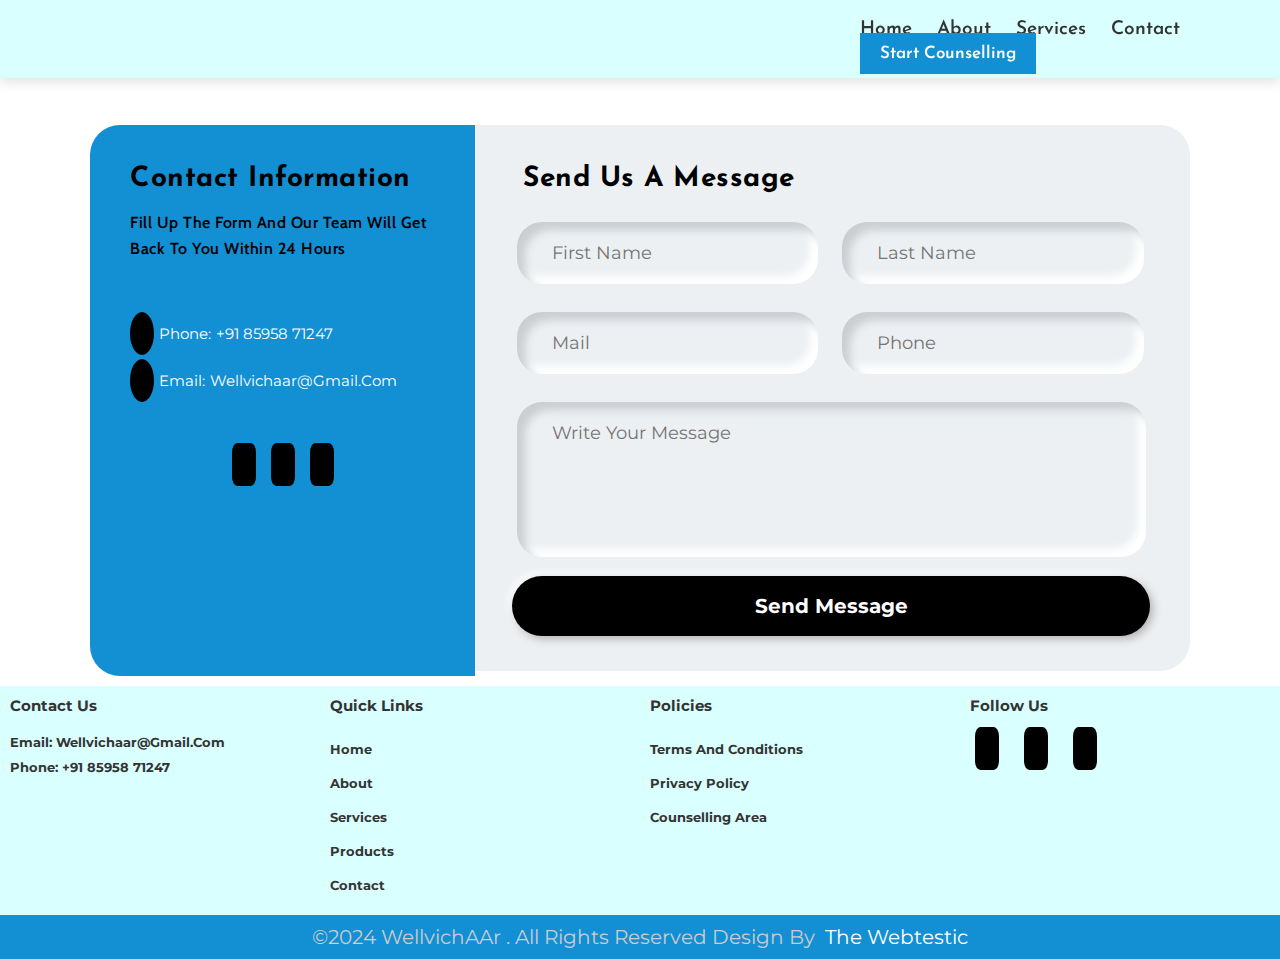
==== hospital_project/hospital management/hospital management/hospital website/contact.html @ 3086fe48 "files folder changed" ====
<!DOCTYPE html>
<html lang="en">
  <head>
    <meta charset="UTF-8" />
    <meta name="viewport" content="width=device-width, initial-scale=1.0" />
    <title>WellvichAAR</title>

    <script
      src="https://kit.fontawesome.com/f06c8901c6.js"
      crossorigin="anonymous"
    ></script>
    <script src="https://unpkg.com/boxicons@2.1.4/dist/boxicons.js"></script>

    <link rel="preconnect" href="https://fonts.googleapis.com" />
    <link rel="preconnect" href="https://fonts.gstatic.com" crossorigin />
    <link
      href="https://fonts.googleapis.com/css2?family=Bebas+Neue&family=Cabin:ital,wght@0,400..700;1,400..700&family=Heebo:wght@100..900&family=Josefin+Sans:ital,wght@0,100..700;1,100..700&family=Montserrat:ital,wght@0,100..900;1,100..900&display=swap"
      rel="stylesheet"
    />

    <link rel="preconnect" href="https://fonts.googleapis.com" />
    <link rel="preconnect" href="https://fonts.gstatic.com" crossorigin />
    <link
      href="https://fonts.googleapis.com/css2?family=Bebas+Neue&family=Cabin:ital,wght@0,400..700;1,400..700&family=Heebo:wght@100..900&family=Josefin+Sans:ital,wght@0,100..700;1,100..700&family=Montserrat:ital,wght@0,100..900;1,100..900&display=swap"
      rel="stylesheet"
    />

    <link rel="preconnect" href="https://fonts.googleapis.com" />
    <link rel="preconnect" href="https://fonts.gstatic.com" crossorigin />
    <link
      href="https://fonts.googleapis.com/css2?family=Bebas+Neue&family=Cabin:ital,wght@0,400..700;1,400..700&family=Heebo:wght@100..900&family=Josefin+Sans:ital,wght@0,100..700;1,100..700&family=Montserrat:ital,wght@0,100..900;1,100..900&display=swap"
      rel="stylesheet"
    />

    <link rel="stylesheet" href="./hospital website/style.css" />
    <link rel="stylesheet" href="contact.css" />

    <style>
      .show-more {
        display: none;
        background-color: #007bff;
        color: #fff;
        padding: 10px;
        border: none;
        cursor: pointer;
        margin-top: 10px;
      }

      /* Styles for small screens */
      @media (max-width: 768px) {
        .extra-text {
          display: none;
        }
        .show-more {
          display: block;
        }
        .extra-text {
          display: none;
        }
        .about-rozi-content p {
          text-align: justify;
        }
      }

      /* Styles for large screens */
      @media (min-width: 769px) {
        .extra-text {
          display: block;
        }
      }

      /* Responsive styles */
      @media (max-width: 768px) {
        .navbar-links {
          display: none;
          flex-direction: column;
          width: 100%;
          background-color: #d9fffe;
          position: absolute;
          top: 60px;
          right: -40px;
          border-radius: 10px;
        }

        .navbar-links.active {
          display: flex;
        }

        .navbar-toggle {
          cursor: pointer;
          display: flex;
          flex-direction: column;
        }

        .navbar-toggle .bar {
          width: 25px;
          height: 3px;
          background-color: rgb(2, 2, 2);
        }

        .right-icons {
          margin-left: auto;
        }
      }
    </style>
  </head>
  <body>
    <header>
      <div class="logo">
        <img src="./hospital website/images/logo1.jpg" alt="" />
      </div>
      <div class="icon-menu">
        <div class="toggle-item">
          <div class="navbar-toggle" id="navbar-toggle">
            <span class="bar"></span>
            <span class="bar"></span>
            <span class="bar"></span>
          </div>
        </div>

        <!-- <nav class="navbar">
                  <a href="#Home">Home</a>
                  <a href="#about">About</a>
                  <a href="#services">Services</a>
                  <a href="../contact.html">Contact</a>
                </nav> -->

        <nav class="navbar">
          <div class="navbar-container">
            <div class="navbar-links" id="navbar-links">
              <a href="./hospital website/index.html">Home</a>
              <a href="./hospital website/index.html">About</a>
              <a href="./hospital website/index.html">Services</a>
              <a href="./contact.html">Contact</a>
            </div>

            <div class="right-icons">
              <div id="menu-bars" class="fas fa-bars"></div>
              <a href="contact.html" class="btn">Start Counselling</a>
            </div>
          </div>
        </nav>
      </div>
    </header>

    <section id="section-wrapper">
      <div class="box-wrapper">
        <div class="info-wrap">
          <h2 class="info-title">Contact Information</h2>
          <h3 class="info-sub-title">
            Fill up the form and our Team will get back to you within 24 hours
          </h3>
          <ul class="info-details">
            <li>
              <i style="font-size: 15px" class="fas fa-phone-alt"></i>
              <span style="font-size: 15px">Phone:</span>
              <a style="font-size: 15px" href="tel:+91 85958 71247"
                >+91 85958 71247</a
              >
            </li>
            <li>
              <i style="font-size: 15px" class="fas fa-paper-plane"></i>
              <span style="font-size: 15px">Email:</span>
              <a style="font-size: 15px" href="mailto:wellvichaar@gmail.com"
                >wellvichaar@gmail.com
              </a>
            </li>
          </ul>
          <ul class="social-icons">
            <li>
              <a href="#"><i class="fab fa-facebook"></i></a>
            </li>
            <li>
              <a href="#"><i class="fab fa-instagram"></i></a>
            </li>
            <li>
              <a href="#"><i class="fab fa-linkedin-in"></i></a>
            </li>
          </ul>
        </div>
        <div class="form-wrap">
          <form id="contact-form">
            <h2 class="form-title">Send us a message</h2>
            <div class="form-fields">
              <div class="form-group">
                <input type="text" id="fname" class="fname" placeholder="First Name" />
              </div>
              <div class="form-group">
                <input type="text" id="lname" class="lname" placeholder="Last Name" />
              </div>
              <div class="form-group">
                <input type="email" id="email" class="email" placeholder="Mail" />
              </div>
              <div class="form-group">
                <input type="number" id="phone" class="phone" placeholder="Phone" />
              </div>
              <div class="form-group">
                <textarea id="message" name="message" placeholder="Write your message"></textarea>
              </div>
            </div>
            <input type="submit" value="Send Message" class="submit-button" />
          </form>
        </div>
        
        <script>
        document.getElementById('contact-form').addEventListener('submit', function(e) {
  e.preventDefault();

  // Get form data
  var firstName = document.getElementById('fname').value;
  var lastName = document.getElementById('lname').value;
  var email = document.getElementById('email').value;
  var phone = document.getElementById('phone').value;
  var message = document.getElementById('message').value;

  // Construct mailto URL with form data
  var subject = 'Message from ' + firstName + ' ' + lastName;
  var body = '<table style="border: 1px solid black; border-collapse: collapse;">' +
             '<tr><td style="border: 1px solid black; padding: 8px;">Name:</td><td style="border: 1px solid black; padding: 8px;">' + firstName + ' ' + lastName + '</td></tr>' +
             '<tr><td style="border: 1px solid black; padding: 8px;">Email:</td><td style="border: 1px solid black; padding: 8px;">' + email + '</td></tr>' +
             '<tr><td style="border: 1px solid black; padding: 8px;">Phone:</td><td style="border: 1px solid black; padding: 8px;">' + phone + '</td></tr>' +
             '<tr><td style="border: 1px solid black; padding: 8px;">Message:</td><td style="border: 1px solid black; padding: 8px;">' + message + '</td></tr>' +
             '</table>';
  var mailtoLink = 'mailto: wellvichaar@gmail.com' + 
                   '?subject=' + encodeURIComponent(subject) + 
                   '&body=' + encodeURIComponent(body);

  window.open(mailtoLink, '_blank');
});

        </script>
      </div>
    </section>

    <!-- our doctors ended -->

    <!-- footer -->

    <footer>
      <div class="footer-container">
        <div class="footer-content">
          <h3>Contact Us</h3>
          <p><span>Email:</span> <a href="mailto:wellvichaar@gmail.com">wellvichaar@gmail.com</a></p>
          <p><span>Phone:</span> <a href="tel:+91 85958 71247">+91 85958 71247</a></p>
        </div>
        <div class="footer-content">
          <h3>Quick Links</h3>
          <ul class="list">
            <li><a href="#">Home</a></li>
            <li><a href="#">About</a></li>
            <li><a href="#">Services</a></li>
            <li><a href="#">Products</a></li>
            <li><a href="#">Contact</a></li>
          </ul>
        </div>
        <div class="footer-content">
          <h3>Policies</h3>
          <ul class="list">
            <li><a href="/hospital management/terms.html">Terms and conditions</a></li>
            <li><a href="/hospital management/terms.html">Privacy Policy</a></li>
            <li><a href="/hospital management/terms.html">Counselling area</a></li>
          </ul>
        </div>
        <div class="footer-content">
          <h3 class="footer-follow">Follow Us</h3>
          <ul class="social-icons">
            <li><a href="#"><i class="fab fa-facebook"></i></a></li>
            <li><a href="#"><i class="fab fa-instagram"></i></a></li>
            <li><a href="#"><i class="fab fa-linkedin"></i></a></li>
          </ul>
        </div>
      </div>
      <div class="bottom-bar">
        <p>&copy;2024 WellvichAAr . All Rights Reserved <span>Design By</span> <a href="https://www.linkedin.com/company/webtestic1017/">The Webtestic</a></p>
      </div>
    </footer>

    <!-- footer ended -->

    <script src="./hospital website/script.js"></script>
  </body>
</html>
---- hospital_project/hospital management/hospital management/hospital website/contact.css ----
@import url('https://fonts.googleapis.com/css2?family=Inter:wght@100..900&display=swap');
@import url('https://fonts.googleapis.com/css2?family=Bebas+Neue&family=Cabin:ital,wght@0,400..700;1,400..700&family=Heebo:wght@100..900&family=Josefin+Sans:ital,wght@0,100..700;1,100..700&family=Montserrat:ital,wght@0,100..900;1,100..900&display=swap');

:root{
    --maincolor:#138fd4;
    --secondcolor:#1756d4;
    --thirdcolor:#2f66d4;
    --textcolor:#000;
    --secondary:#2f66d4;
    --light-bg:#eee;
    --hover: #a2d9f5;
    --box-shadow:0 .5rem 1rem rgba(0,0,0,.1);
    --black:#333;
    --light-color:#666;
    --white:#fff;




}
*{
    margin:0; 
    padding:0;
    box-sizing: border-box;
    outline: none; 
    border:none;
    text-decoration: none;
    text-transform: capitalize;
    transition:all .2s linear;
    font-family: "Inter", sans-serif;
    
}

html{
    font-size: 62.5%;
    overflow-x: hidden;
    scroll-behavior: smooth;
    scroll-padding-top: 6rem;
}
header{
    position: fixed;
    top: 0;
    left: 0;
    right: 0;

    display: flex;
    justify-content: space-between;
    align-items: center;
    padding: 1.5rem 7%;
    width: 100%;
    box-shadow: 0 .5rem 1rem rgba(0,0,0,.1);
    z-index: 1000;
    background-color: #d9fffe !important;

}
.logo{
    width: 80px;
}
.logo img{
    width: 100%;
}
.navbar a{
    color: var(--textcolor);
    font-size: 1.9rem;
    font-family: "Josefin Sans", sans-serif;
    font-weight: 600;
    margin: 1rem;
    position: relative;
    transition: 0.5s;
}
.navbar a:hover{
    color: #178bcd;
}

.navbar a::after{
    content: "";
    background-color: #178bcd;
    width: 0;
    position: absolute;
    height: 0.2rem;
    left: 0;
    margin-top: 0.5rem;
    top: 100%;
    transition: 0.5s;
}
.navbar a:hover::after{
    width: 100%;
}


#menu-bars{
    color: var(--textcolor);
    font-size: 2.5rem;
    cursor: pointer;
    margin-right: 1rem;
    display: none;
}
#menu-bars:hover{
    color: #89c8da;
}
.right-icons .btn{

    padding: 1.2rem 2rem;
    font-size: 1.7rem;
    background: var(--maincolor);
    color: white;
    text-decoration: none;
    cursor: pointer;
}
.right-icons .btn:hover{
    background-color: var(--secondcolor);
}

/* header section ended */

/* test */






/* Responsive styles */




/* header section ended */

#section-wrapper{
    margin-top: 8rem;
    width: 100%;
    padding: 10px;
}
.box-wrapper{
    position: relative;
    display: table;
    width:1100px;
    margin:auto;
    margin-top:35px;
    border-radius: 30px;
}
.info-wrap{
    width:35%;
    height: 551px;
    padding: 40px;
    float: left;
    display: block;
    border-radius: 30px 0px 0px 30px;
    background: var(--maincolor);
    color: #000;
}
.info-title{
    font-family: "Josefin Sans", sans-serif;
    text-align: left;
    font-size: 28px;
    letter-spacing: 0.5px;
}
.info-sub-title{
    font-family: "Cabin", sans-serif;
    font-size: 16px;
    font-weight: 600;
    margin-top: 17px;
    letter-spacing: 0.5px;
    line-height: 26px;
}
.info-details {
    list-style: none;
    margin: 60px 0px;
}
.info-details li {
    margin-top: 25px;
    font-size: 18px;
    color: #fff;
}
.info-details li i {
    background: #000;
    padding: 12px;
    border-radius: 50%;
    margin-right: 5px;
}
.info-details li a {
    color: #fff;
    text-decoration: none;
}
.info-details li a:hover {
    color: #000;
}
.social-icons {
    list-style: none;
    text-align: center;
    margin: 20px 0px;
}
.social-icons li {
    display: inline-block;
}
.social-icons li i {
    background: #000;
    color: #fff;
    padding: 12px;
    font-size: 15px;
    border-radius: 22%;
    margin: 0px 5px;
    cursor: pointer;
    transition: all .5s;
}
.social-icons li i:hover {
    background: #fff;
    color: #000000;
}
.form-wrap{
    width:65%;
    float: right;
    padding:40px 25px 35px 25px;
    border-radius: 0px 30px 30px 0px;
    background: #ecf0f3;
}
.form-title{
    text-align: left;
    font-family: "Josefin Sans", sans-serif;
    margin-left: 23px;
    font-size: 28px;
    letter-spacing: 0.5px;
}
.form-fields{
    display: table;
    width: 100%;
    padding: 15px 5px 5px 5px;
}
.form-fields input,
.form-fields textarea{
    border: none;
    outline:none;
    background: none;
    font-size: 18px;
    color:#555;
    padding: 20px 10px 20px 5px;
    width:100%
}
.form-fields textarea{
    height: 150px;
    resize: none;
}
.form-group{
    width: 46%;
    float: left;
    padding: 0px 30px;
    margin: 14px 12px;
    border-radius: 25px;
    box-shadow: inset 8px 8px 8px #cbced1, inset -8px -8px 8px #ffffff;
}
.form-fields .form-group:last-child {
    width: 96%;
}
.submit-button{
    width: 96%;
    height: 60px;
    margin: 0px 12px;
    border-radius: 30px;
    font-size: 20px;;
    font-weight: 700;
    outline: none;
    border:none;
    cursor: pointer;
    color:#fff;
    text-align: center;
    background: #000;
    box-shadow: 3px 3px 8px #b1b1b1, -3px -3px 8px #ffffff;
    transition: .5s;
}
.submit-button:hover{
    background: var(--maincolor);
}

/* footer start */

:root {
    --maincolor: #138fd4;
    --secondcolor: #2f66d4;
    --textcolor: #333;
    --white: #fff;
    --footer-bg: #d9fffe;
    --footer-text: #ccc;
    --footer-link: #fff;
    --footer-link-hover: #138fd4;
  }
  
  * {
    margin: 0;
    padding: 0;
    box-sizing: border-box;
    font-family: 'Montserrat', sans-serif;
  }
  
  body {
    font-size: 20px;
  }
  
  footer {
    background-color: var(--footer-bg);
    color: var(--footer-text);
  }
  
  .footer-container {
    display: flex;
    flex-wrap: wrap;
    justify-content: space-between;
    align-items: flex-start;
    max-width: 100%;
    margin: auto;
  }
  
  .footer-content {
    flex: 1 1 300px;
    margin: 10px;
  }
  
  .footer-content h3 {
    font-size: 1.5rem;
    margin-bottom: 20px;
    color: var(--textcolor);
  }
  
  .footer-content p, .footer-content a {
    color: var(--textcolor);
    font-size: 1.25rem;
    font-weight: bold;  
    margin-bottom: 10px;
    text-decoration: none;
  }
  
  
  .footer-content a:hover {
    color: var(--footer-link-hover);
  }
  
  .footer-content .list {
    list-style: none;
    padding: 0;
  }
  
  .footer-content .list li {
    margin-bottom: 10px;
  }
  
  .footer-content .social-icons {
    display: flex;
    list-style: none;
    padding: 0;
  }
  
  .footer-content .social-icons li {
    margin-right: 15px;
  }
  
  .footer-content .social-icons a {
    color: var(--textcolor);
    font-size: 1.5rem;
    transition: color 0.3s;
  }
  
  .footer-content .social-icons a:hover {
    color: var(--footer-link-hover);
  }
  
  .bottom-bar {
    text-align: center;
    padding: 10px 0;
    background-color: var(--maincolor);
    color: var(--footer-text);
  }
  
  .bottom-bar a {
    color: var(--footer-link);
    text-decoration: none;
    margin-left: 5px;
  }
  
  .bottom-bar a:hover {
    color: var(--secondcolor);
}

/* footer ends */



/* Responsive css */

@media only screen and (max-width: 767px) {
    .box-wrapper{
        width: 100%;
    }
    .info-wrap,
    .form-wrap{
        width: 100%;
        height: inherit;
        float: none;  
    }
    .info-wrap{
        border-radius: 30px 30px 0px 0px;
    }
    .form-wrap{
        border-radius: 0px 0px 30px 30px;
    }
    .form-group{
        width: 100%;
        float: none;
        margin: 25px 0px;
    }
    .form-fields .form-group:last-child, 
    .submit-button{
        width: 100%;
    }
    .submit-button{
        margin: 10px 0px;
}

}

@media (max-width:768px){
    .container2{
        min-height: 250px;
        
    }
    .footer-content .list{
        display: flex!important;
    }
}
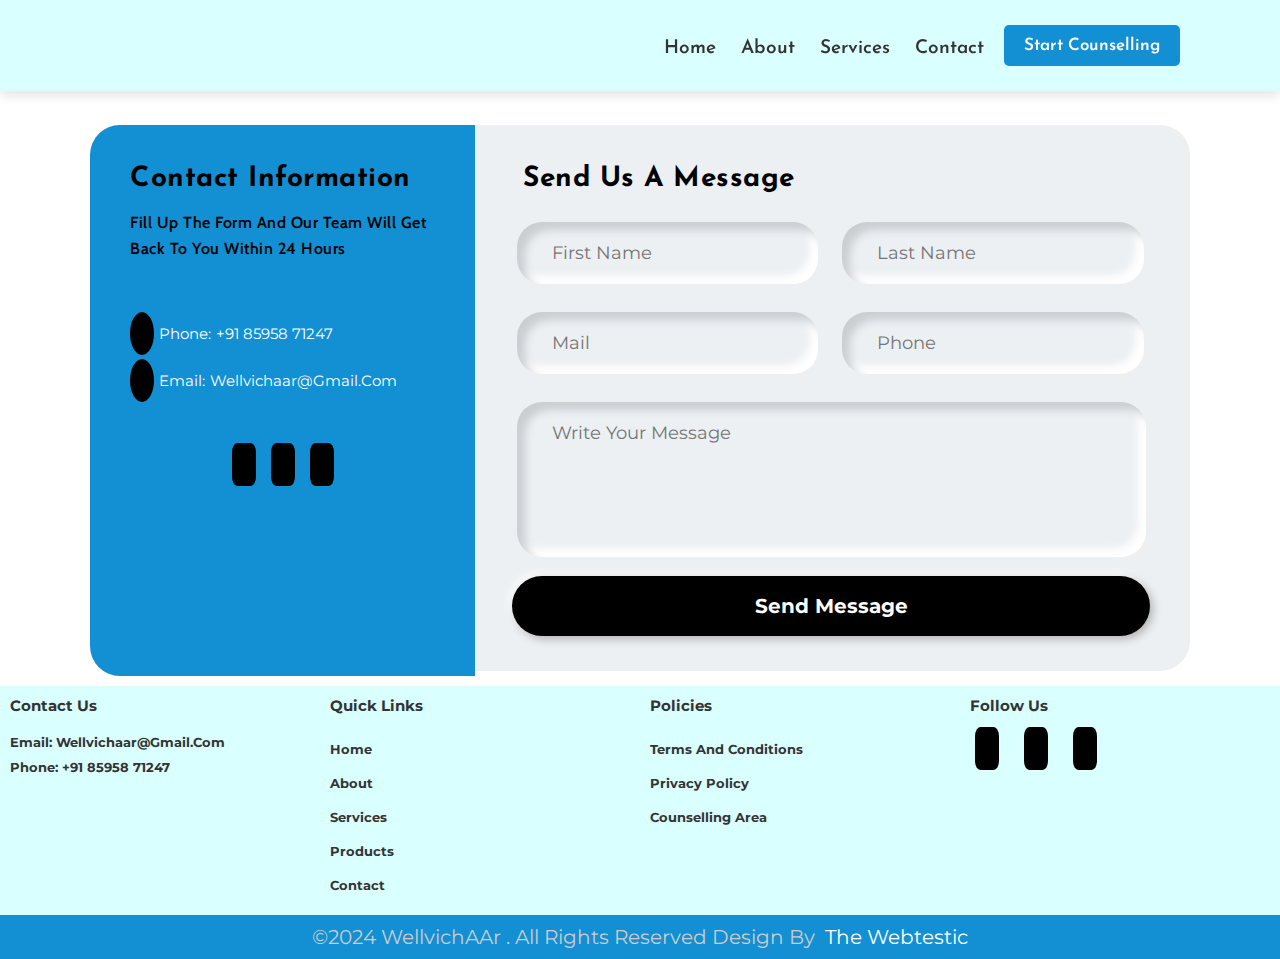
==== commit 411560a6: "files imports  changed" ====
--- a/hospital_project/hospital management/hospital management/hospital website/contact.html
+++ b/hospital_project/hospital management/hospital management/hospital website/contact.html
@@ -32,7 +32,7 @@
       rel="stylesheet"
     />
 
-    <link rel="stylesheet" href="./hospital website/style.css" />
+    <link rel="stylesheet" href="./style.css" />
     <link rel="stylesheet" href="contact.css" />
 
     <style>
@@ -128,9 +128,9 @@
         <nav class="navbar">
           <div class="navbar-container">
             <div class="navbar-links" id="navbar-links">
-              <a href="./hospital website/index.html">Home</a>
-              <a href="./hospital website/index.html">About</a>
-              <a href="./hospital website/index.html">Services</a>
+              <a href="./index.html">Home</a>
+              <a href="./index.html">About</a>
+              <a href="./index.html">Services</a>
               <a href="./contact.html">Contact</a>
             </div>
 
@@ -256,9 +256,9 @@
         <div class="footer-content">
           <h3>Policies</h3>
           <ul class="list">
-            <li><a href="/hospital management/terms.html">Terms and conditions</a></li>
-            <li><a href="/hospital management/terms.html">Privacy Policy</a></li>
-            <li><a href="/hospital management/terms.html">Counselling area</a></li>
+            <li><a href="terms.html">Terms and conditions</a></li>
+            <li><a href="terms.html">Privacy Policy</a></li>
+            <li><a href="terms.html">Counselling area</a></li>
           </ul>
         </div>
         <div class="footer-content">
--- a/hospital_project/hospital management/hospital management/hospital website/style.css
+++ b/hospital_project/hospital management/hospital management/hospital website/style.css
@@ -0,0 +1,1095 @@
+@import url("https://fonts.googleapis.com/css2?family=Inter:wght@100..900&display=swap");
+@import url("https://fonts.googleapis.com/css2?family=Bebas+Neue&family=Cabin:ital,wght@0,400..700;1,400..700&family=Heebo:wght@100..900&family=Josefin+Sans:ital,wght@0,100..700;1,100..700&family=Montserrat:ital,wght@0,100..900;1,100..900&display=swap");
+
+:root {
+  --maincolor: #138fd4;
+  --secondcolor: #2f66d4;
+  --thirdcolor: #2f66d4;
+  --textcolor: #000;
+  --secondary: #2f66d4;
+  --light-bg: #eee;
+  --hover: #a2d9f5;
+  --box-shadow: 0 0.5rem 1rem rgba(0, 0, 0, 0.1);
+  --black: #333;
+  --light-color: #666;
+  --white: #fff;
+}
+* {
+  margin: 0;
+  padding: 0;
+  box-sizing: border-box;
+  outline: none;
+  border: none;
+  text-decoration: none;
+  text-transform: capitalize;
+  transition: all 0.2s linear;
+  font-family: "Inter", sans-serif;
+}
+
+html {
+  font-size: 62.5%;
+  overflow-x: hidden;
+  scroll-behavior: smooth;
+  scroll-padding-top: 6rem;
+}
+header {
+  position: fixed;
+  top: 0;
+  left: 0;
+  right: 0;
+
+  display: flex;
+  justify-content: space-between;
+  align-items: center;
+  padding: 1.5rem 7%;
+  width: 100%;
+  box-shadow: 0 0.5rem 1rem rgba(0, 0, 0, 0.1);
+  z-index: 1000;
+  background-color: #d9fffe !important;
+}
+@media (max-width: 768px) {
+  body {
+    overflow-x: hidden;
+  }
+}
+
+.logo {
+  width: 80px;
+}
+.logo img {
+  width: 100%;
+}
+
+.navbar a {
+  color: var(--textcolor);
+  font-size: 1.9rem;
+  font-family: "Josefin Sans", sans-serif;
+  font-weight: 600;
+  margin: 1rem;
+  position: relative;
+  transition: 0.5s;
+}
+.navbar a:hover {
+  color: #178bcd;
+}
+
+.navbar a::after {
+  content: "";
+  background-color: #178bcd;
+  width: 0;
+  position: absolute;
+  height: 0.2rem;
+  left: 0;
+  margin-top: 0.5rem;
+  top: 100%;
+  transition: 0.5s;
+}
+.navbar a:hover::after {
+  width: 100%;
+}
+
+#menu-bars {
+  color: var(--textcolor);
+  font-size: 2.5rem;
+  cursor: pointer;
+  margin-right: 1rem;
+  display: none;
+}
+#menu-bars:hover {
+  color: #89c8da;
+}
+.right-icons .btn {
+  padding: 1.2rem 2rem;
+  font-size: 1.7rem;
+  background: var(--maincolor);
+  color: white;
+  text-decoration: none;
+  cursor: pointer;
+}
+.right-icons .btn:hover {
+  background-color: var(--secondcolor);
+}
+
+/* header section ended */
+
+/* test */
+
+.navbar-container {
+  display: flex;
+  justify-content: end;
+  align-items: center;
+  width: 100%;
+}
+
+.navbar-toggle {
+  display: none;
+  flex-direction: column;
+  cursor: pointer;
+}
+
+.navbar-toggle .bar {
+  width: 25px;
+  height: 3px;
+  background-color: #fff;
+  margin: 4px 0;
+}
+
+/* Responsive styles */
+@media (max-width: 768px) {
+  .navbar-container {
+    position: relative;
+  }
+
+  header {
+    display: flex;
+    gap: 10px;
+  }
+  .btn {
+    font-size: 1.2rem !important;
+    padding: 1rem !important;
+  }
+  .icon-menu {
+    display: flex;
+    gap: 10px !important;
+    justify-content: center;
+    align-items: center;
+  }
+  .toggle-item {
+    display: flex;
+    flex-direction: column;
+    gap: 40px;
+    justify-content: center;
+    align-items: center;
+  }
+
+  .navbar-links {
+    display: none;
+    flex-direction: column;
+    width: 100%;
+    text-align: center;
+  }
+
+  .navbar-links a {
+    padding: 1rem;
+  }
+
+  .navbar-toggle {
+    display: flex;
+    flex-direction: column;
+  }
+  .navbar-toggle .bar {
+    background-color: #000;
+  }
+}
+
+.navbar-links.active {
+  display: flex;
+}
+
+.btn {
+  font-family: "Josefin Sans", sans-serif;
+  text-align: justify;
+  display: inline-block;
+  padding: 1rem 3rem;
+  border-radius: 0.5rem;
+  background: var(--maincolor);
+  cursor: pointer;
+  font-size: 1.7rem;
+  color: whitesmoke;
+}
+
+.btn:hover {
+  background: var(--secondary);
+}
+
+/* home */
+
+.home {
+  min-height: 100vh;
+  display: flex;
+  align-items: center;
+  background: url(images/yoga-banner.jpg) no-repeat;
+  background-size: cover;
+  background-position: center;
+}
+@media (max-width: 1140px) {
+}
+
+.home .content {
+  max-width: 60rem;
+  padding-left: 6rem;
+  padding-top: 10rem;
+}
+
+.home .content h3 {
+  font-size: 4.6rem;
+  font-weight: 900;
+  font-family: "Cabin", sans-serif;
+  color: var(--black);
+  line-height: 1.2;
+  text-align: left;
+}
+@media (max-width: 768px) {
+  .content h3 {
+    text-align: left;
+  }
+  .home .content p {
+    color: #070606 !important;
+  }
+}
+
+.home .content p {
+  font-family: "Cabin", sans-serif;
+  line-height: 2;
+  font-size: 1.8rem;
+  color: var(--light-color);
+  font-weight: 600;
+  padding: 1rem 0;
+}
+
+/* home end */
+
+/* About us section  */
+.main-about {
+  padding: 2rem 7%;
+  width: 100%;
+  background-size: cover;
+  background-position: center;
+  background-repeat: no-repeat;
+}
+.main-about .about-heading {
+  text-align: center;
+  font-family: "Josefin Sans", sans-serif;
+  font-size: 40px;
+  font-weight: bolder;
+  color: var(--maincolor);
+  width: 200px;
+  margin: 0 auto;
+  padding: 2rem 0;
+}
+.inner-main-about {
+  display: flex;
+  align-items: center;
+  flex-wrap: wrap;
+  gap: 2rem;
+}
+
+.about-inner-content-left {
+  flex: 1 1 40rem;
+}
+.about-inner-content-left img {
+  width: 70%;
+  padding: 2rem;
+}
+.about-inner-content {
+  flex: 1 1 45rem;
+}
+.about-inner-content img {
+  width: 100%;
+}
+.about-right-content h2 {
+  font-size: 30px;
+  padding: 1.5rem 0;
+  color: black;
+  font-weight: bolder;
+  line-height: 4rem;
+}
+.about-right-content p {
+  font-size: 1.5rem;
+  padding: 1.5rem 0;
+  color: var(--textcolor);
+  font-family: "Inter", sans-serif;
+  text-align: left;
+  line-height: 2.5rem;
+}
+.aboutsec-content {
+  line-height: 2.5rem !important;
+}
+.aboutbtn {
+  padding: 1.5rem 3rem;
+  background-color: transparent;
+  border: 1px solid var(--maincolor);
+  margin-top: 0.5rem;
+  cursor: pointer;
+  font-size: 1.5rem;
+  transition: 0.5s all;
+}
+.aboutbtn:hover {
+  background-color: var(--secondcolor);
+  color: white;
+  border: none;
+  padding: 1.5rem 3.5rem;
+}
+
+@media (max-width: 768px) {
+  .about-inner-content-left img {
+    width: 95%;
+    margin: 0 auto;
+    display: block;
+  }
+  .about-inner-content-left {
+    height: 300px;
+  }
+
+  .about-inner-content > .about-right-content {
+    display: flex;
+    flex-direction: column;
+    justify-content: center;
+    align-items: center;
+  }
+  .about-right-content-heading {
+    text-align: center;
+  }
+  .paragraph-aboutus {
+    text-align: justify !important;
+
+    padding: 0.5rem !important;
+  }
+  .main-about {
+  }
+}
+
+/* About Rozi  */
+
+.show-more {
+  display: none;
+  background-color: #007bff;
+  color: #fff;
+  padding: 10px;
+  border: none;
+  cursor: pointer;
+  margin-top: 10px;
+}
+
+/* Styles for small screens */
+@media (max-width: 768px) {
+  .extra-text {
+    display: none;
+  }
+  .show-more {
+    display: block;
+  }
+  .extra-text {
+    display: none;
+  }
+  .about-rozi-content p {
+    text-align: justify;
+  }
+}
+
+/* Styles for large screens */
+@media (min-width: 769px) {
+  .extra-text {
+    display: block;
+  }
+}
+
+.rozi-about {
+  padding: 2rem 7%;
+  width: 100%;
+  background-color: #d9fffe;
+}
+.rozi-about .about-rozi {
+  text-align: center;
+  font-size: 40px;
+  font-weight: bolder;
+  color: var(--maincolor);
+  border-bottom: 2px solid var(--secondcolor);
+  width: 200px;
+  margin: 0 auto;
+  padding: 2rem 0;
+}
+.inner-rozi-about {
+  display: flex;
+  flex-direction: row-reverse;
+  align-items: center;
+  flex-wrap: wrap;
+  gap: 2rem;
+}
+
+.about-rozi-content-right {
+  flex: 1 1 40rem;
+}
+.about-rozi-content-right img {
+  width: 70%;
+  padding: 2rem;
+}
+.about-rozi-content {
+  flex: 1 1 25rem;
+}
+.about-rozi-content-left img {
+  width: 385px;
+}
+.about-rozi-content h2 {
+  font-family: "Montserrat", sans-serif;
+  font-size: 30px;
+  padding: 1.5rem 0;
+  color: black;
+  font-weight: bolder;
+  line-height: 4rem;
+}
+.about-rozi-content p {
+  font-size: 1.5rem;
+  font-family: "Cabin", sans-serif;
+  font-weight: 400;
+  padding: 1.5rem 0;
+  color: var(--textcolor);
+  font-family: "Inter", sans-serif;
+  text-align: left;
+  line-height: 2.5rem;
+}
+@media (max-width: 430px) {
+  .box1 img {
+    width: 200px !important;
+  }
+}
+
+@media (max-width: 768px) {
+  .main {
+    display: block;
+  }
+
+  .rozi-about {
+    display: block;
+  }
+  .rozi-box {
+    display: flex;
+    flex-direction: column;
+  }
+  .container .box1 {
+    height: none !important;
+    flex-direction: column !important;
+  }
+  .about-rozi-content h3 {
+    font-size: medium;
+    text-align: center;
+    margin-top: 1rem;
+  }
+}
+
+/* our team start */
+@media (max-width: 768px) {
+  .team1 {
+    box-shadow: 1px 1px 45px rgba(51, 51, 51, 0.41);
+  }
+  .team1 {
+    border: none !important;
+  }
+  .team1-right {
+    height: auto !important;
+  }
+  .image-desc {
+    display: flex;
+    flex-direction: column;
+    justify-content: center !important;
+    align-items: center !important;
+    margin: 0 auto !important;
+  }
+}
+
+.team-wrapper {
+  display: flex;
+  flex-direction: column;
+  justify-content: center;
+  align-items: center;
+  margin-top: 50px;
+}
+.team-container {
+  display: flex;
+  justify-content: center;
+  align-items: center;
+  gap: 20px;
+  margin: 60px;
+}
+.team1 {
+  display: flex;
+  gap: 20px;
+  box-shadow: 1px 1px 45px rgba(51, 51, 51, 0.41);
+  padding: 20px;
+}
+.team2 {
+  display: flex;
+  flex-direction: row-reverse;
+}
+.team1-left {
+  display: flex;
+  align-items: center;
+}
+.team1-right {
+  display: flex;
+  justify-content: center;
+  align-items: center;
+  max-width: 400px;
+  height: 400px;
+}
+.team1-right p {
+  font-family: "Inter", sans-serif !important;
+}
+.team1-right-left p {
+}
+.team-heading {
+  font-size: 40px;
+  font-weight: bolder;
+  color: var(--maincolor);
+  font-family: "Josefin Sans", sans-serif !important;
+  width: 200px;
+  margin: 0 auto;
+  padding: 2rem 0;
+}
+
+@media (max-width: 768px) {
+  .team-container {
+    flex-direction: column;
+  }
+  .name {
+    font-size: 1.6rem !important;
+    font-weight: 800;
+    text-align: center;
+    margin-top: 1rem;
+  }
+  .deg {
+    font-size: 1.6rem !important;
+    font-weight: 600;
+    color: var(--maincolor);
+    text-align: center;
+  }
+  .team1-para {
+    font-size: 1rem !important;
+    padding: 0 !important;
+    color: var(--textcolor);
+    font-family: "Inter", sans-serif;
+    text-align: justify !important;
+    line-height: 1.2rem !important;
+  }
+}
+@media (max-width: 590px) {
+  .team1 {
+    flex-direction: column;
+  }
+}
+.main {
+  width: 100%;
+
+  height: 100vh;
+
+  display: flex;
+
+  align-items: center;
+
+  justify-content: center;
+
+  flex-direction: column;
+
+  font-family: pop;
+  margin-top: 100px;
+}
+
+.main .head {
+  position: relative;
+  color: var(--maincolor);
+  font-size: 31px;
+}
+
+.main .foot {
+  position: relative;
+
+  font-size: 36px;
+
+  margin-top: 70px;
+}
+
+.main .head h2 {
+  margin-top: 8rem;
+}
+
+.main .head::after {
+  content: " ";
+
+  position: absolute;
+
+  width: 50%;
+
+  height: 5px;
+
+  bottom: -15px;
+
+  left: 50%;
+
+  transform: translateX(-50%);
+
+  border-radius: 4px;
+}
+
+.container {
+  display: flex;
+  flex-direction: column;
+  row-gap: 25px;
+  margin-top: 70px;
+}
+.container .box2 {
+  display: flex;
+  flex-direction: row-reverse;
+}
+
+.container .box1 {
+  /* width: 400px; */
+
+  /* height: 500px; */
+
+  display: flex;
+  flex-direction: row-reverse;
+  column-gap: 30px;
+
+  align-items: center;
+
+  justify-content: space-around;
+
+  background-color: #fff;
+
+  color: #333;
+
+  margin: 0 30px;
+
+  text-align: center;
+
+  position: relative;
+
+  border-radius: 3px;
+
+  cursor: pointer;
+
+  padding: 50px;
+
+  box-shadow: 1px 1px 45px rgba(51, 51, 51, 0.41);
+}
+
+@media (max-width: 768px) {
+  .box1 {
+    display: flex;
+    flex-direction: column;
+    background: #ccc;
+    height: none !important;
+  }
+}
+
+.box1 img {
+  border-radius: 3px;
+  width: 300px;
+}
+
+.box1 .name {
+  font-weight: 600;
+
+  font-size: 20px;
+}
+
+.box1 .deg {
+  font-size: 15px;
+}
+
+.box1 .social-icons ul {
+  display: flex;
+  color: #000;
+}
+
+.box1 .social-icons li {
+  list-style-type: none;
+
+  width: 30px;
+
+  height: 30px;
+
+  display: flex;
+
+  align-items: center;
+
+  justify-content: center;
+
+  border-radius: 3px;
+
+  transition: all 0.4s ease;
+}
+
+.box1 .social-icons li:hover {
+  border: 1px solid #333;
+
+  transform: scale(1.3);
+}
+
+.box1::after,
+.box1::before {
+  content: " ";
+
+  position: absolute;
+
+  width: 0;
+
+  height: 0;
+
+  background-image: linear-gradient(135deg, #6394f0, #0043fa);
+
+  animation: none;
+
+  z-index: -1;
+}
+
+.box1::before {
+  bottom: -6px;
+
+  right: -6px;
+}
+
+.box1::after {
+  top: -6px;
+
+  left: -6px;
+}
+
+@keyframes stroke {
+  0% {
+    height: 5px;
+
+    width: 0;
+  }
+
+  100% {
+    height: calc(100% + 12px);
+
+    width: 100%;
+  }
+}
+/* our team ends */
+
+/* services */
+
+.services .box-container .box {
+  padding: 3rem;
+  /* height: fit-content; */
+  text-align: center;
+  background: var(--white);
+  box-shadow: var(--box-shadow);
+  border-radius: 7rem;
+  margin-top: 4rem;
+}
+.services .box-container .box h3 {
+  font-size: 2rem;
+  padding: 1rem 0;
+  color: var(--black);
+}
+.services .box-container .box p {
+  font-size: 1.5rem;
+  color: var(--light-color);
+  line-height: 1.3;
+}
+.main .container .rozi-about {
+  background: var(--white);
+}
+
+/* services section ends */
+
+/* footer start */
+
+:root {
+  --maincolor: #138fd4;
+  --secondcolor: #2f66d4;
+  --textcolor: #333;
+  --white: #fff;
+  --footer-bg: #d9fffe;
+  --footer-text: #ccc;
+  --footer-link: #fff;
+  --footer-link-hover: #138fd4;
+}
+
+* {
+  margin: 0;
+  padding: 0;
+  box-sizing: border-box;
+  font-family: 'Montserrat', sans-serif;
+}
+
+body {
+  font-size: 20px;
+}
+
+footer {
+  background-color: var(--footer-bg);
+  color: var(--footer-text);
+}
+
+.footer-container {
+  display: flex;
+  flex-wrap: wrap;
+  justify-content: space-between;
+  align-items: flex-start;
+  max-width: 100%;
+  margin: auto;
+}
+
+.footer-content {
+  flex: 1 1 300px;
+  margin: 10px;
+}
+
+.footer-content h3 {
+  font-size: 1.5rem;
+  margin-bottom: 20px;
+  color: var(--textcolor);
+}
+
+.footer-content p, .footer-content a {
+  color: var(--textcolor);
+  font-size: 1.25rem; 
+  font-weight: bold; 
+  margin-bottom: 10px;
+  text-decoration: none;
+}
+
+
+.footer-content a:hover {
+  color: var(--footer-link-hover);
+}
+
+.footer-content .list {
+  list-style: none;
+  padding: 0;
+}
+
+.footer-content .list li {
+  margin-bottom: 10px;
+}
+
+.footer-content .social-icons {
+  display: flex;
+  list-style: none;
+  padding: 0;
+}
+
+.footer-content .social-icons li {
+  margin-right: 15px;
+}
+
+.footer-content .social-icons a {
+  color: var(--textcolor);
+  font-size: 1.5rem;
+  transition: color 0.3s;
+}
+
+.footer-content .social-icons a:hover {
+  color: var(--footer-link-hover);
+}
+
+.bottom-bar {
+  text-align: center;
+  padding: 10px 0;
+  background-color: var(--maincolor);
+  color: var(--footer-text);
+}
+
+.bottom-bar a {
+  color: var(--footer-link);
+  text-decoration: none;
+  margin-left: 5px;
+}
+
+.bottom-bar a:hover {
+  color: var(--secondcolor);
+}
+
+/* footer ends */
+
+/* .doc-poster:hover img{
+    transform: translateY(-20px);
+}
+
+.doc-poster::after{
+    content: "";
+    position: absolute;
+    width: 100%;
+    height: 100%;
+    background: linear-gradient(0deg, #f5f5f5 50%, transparent);
+    z-index: 1;
+    bottom: -220px;
+    left: 0;
+    transition: 0.5s;
+}
+.doc-poster:hover::after{
+    bottom: -100px;
+}
+.details{
+    color: black;
+    font-size: 25px;
+    position: absolute;
+    bottom: 10px;
+    left: 15px;
+    z-index: 2;
+}
+.doc-poster:hover .details{
+    bottom: 30px;
+} */
+
+/* @media (max-width:768px) {
+
+    
+    #menu-btn{
+        display: inline-block;
+    }
+
+    #menu-btn.fa-times{
+        transform: rotate(180deg);
+    }
+
+
+    html{
+        font-size: 55%;
+    }
+
+    .right-icons{
+        display: flex;
+        align-items: center;
+    }
+
+    #menu-bars{
+        
+        display: initial;
+    }
+
+    header{
+        padding: 2rem;
+        background-color: white;
+    }
+
+    .navbar{
+        position: absolute;
+        top: 100%;
+        left: -100%;
+        height: 100vh;
+        width: 100%;
+        background-color: white;
+    }
+    .navbar.active{
+        left: 0;
+    }
+    .navbar a{
+        display: block;
+        margin: 2rem;
+        padding: 1rem;
+        border: 1px solid var(--textcolor);
+    }
+
+    .home .home-left-content{
+        margin-top: 50px;
+        padding: 2rem;
+    }
+
+    .home .home-left-content h2{
+        font-size: 30px;
+    }
+    .main-technology{
+        
+        margin-top: 0;
+    }
+
+    .about-right-content h2{
+        font-size: 20px;
+    }
+    
+} */
+
+/*  */
+
+/* slider */
+.top-wrapper {
+  display: flex;
+  flex-wrap: nowrap;
+  justify-content: center;
+  align-items: center;
+}
+
+.slider-header {
+  display: flex;
+  justify-content: center;
+  align-items: center;
+  flex-direction: column;
+  margin-top: 100px;
+  margin-bottom: 100px;
+}
+
+.slider-container {
+  max-width: 1200px;
+  width: 95%;
+  margin-bottom: 30px; /* Add margin bottom */
+}
+
+.slider-wrapper {
+  position: relative;
+}
+
+.slider-wrapper .slide-button {
+  position: absolute;
+  top: 50%;
+  outline: none;
+  border: none;
+  height: 50px;
+  width: 50px;
+  z-index: 5;
+  color: #0c0c0c;
+  font-weight: bolder;
+  display: flex;
+  cursor: pointer;
+  font-size: 2.2rem;
+  background: #5554544d;
+  align-items: center;
+  justify-content: center;
+  border-radius: 50%;
+  transform: translateY(-50%);
+}
+
+.slider-wrapper .slide-button:hover {
+  background: #6867673b;
+}
+
+.slider-wrapper .slide-button#prev-slide {
+  left: -25px;
+  display: none;
+}
+
+.slider-wrapper .slide-button#next-slide {
+  right: -25px;
+}
+
+.slider-wrapper .image-list {
+  display: grid;
+  gap: 18px;
+  font-size: 0;
+  list-style: none;
+  overflow-x: auto;
+  scrollbar-width: none;
+  grid-template-columns: repeat(10, 1fr);
+}
+
+.slider-wrapper .image-list::-webkit-scrollbar {
+  display: none;
+}
+
+.slider-wrapper .image-list .image-item {
+  width: 200px;
+  height: 80px;
+  object-fit: contain;
+}
+
+.slider-scrollbar {
+  display: none; /* Hide scrollbar */
+}
+
+@media only screen and (max-width: 1023px) {
+  .slider-wrapper .image-list {
+    gap: 10px;
+    margin-bottom: 15px;
+    scroll-snap-type: x mandatory;
+  }
+
+  .slider-wrapper .image-list .image-item {
+    width: 280px;
+    height: 300px;
+  }
+}
